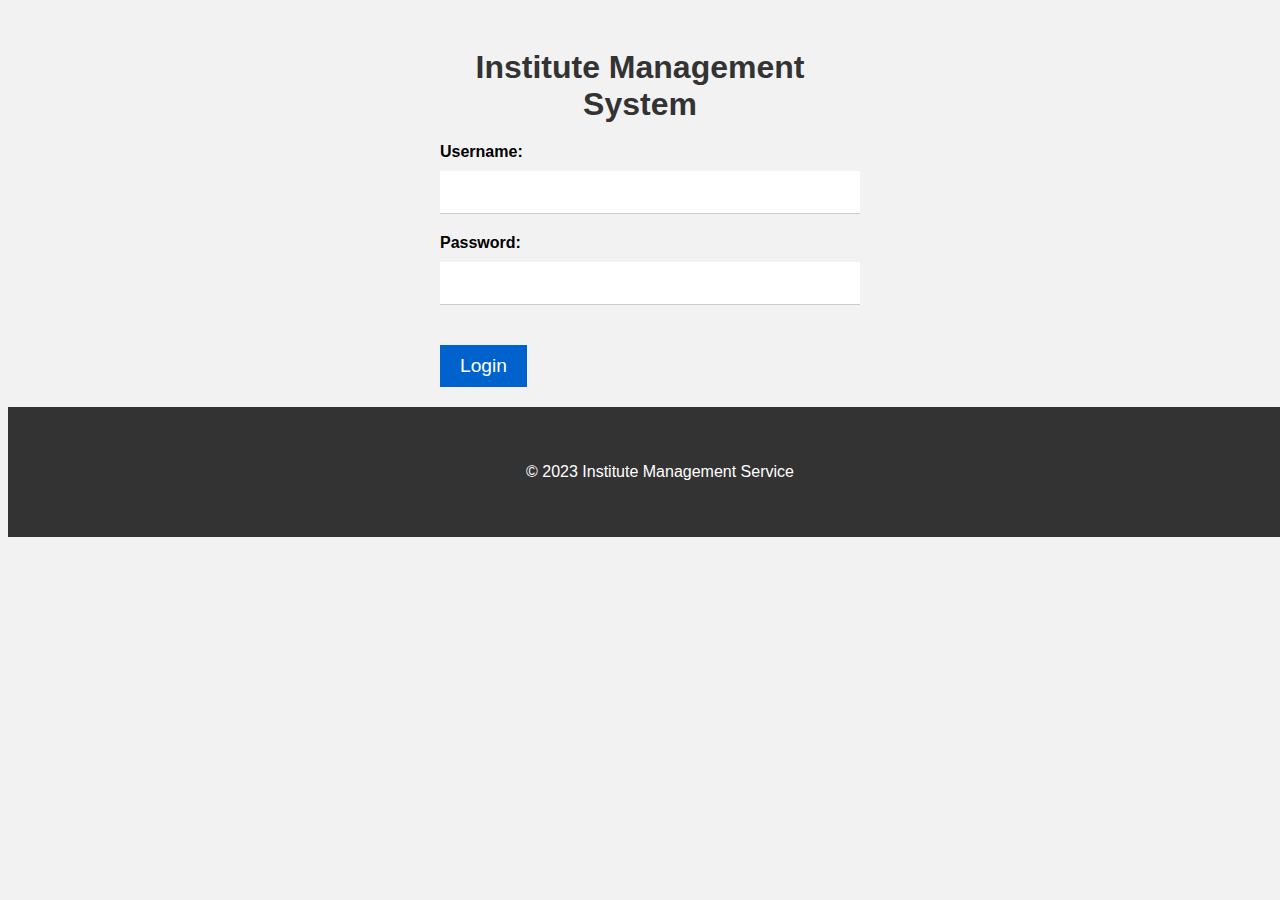
==== index.html @ 56e2f9a5 "Institute Management System UI" ====
<!DOCTYPE html>
<html>
<head>
  <meta charset="UTF-8">
  <title>Login - Institute Management System</title>
  <link rel="stylesheet" href="log_in.css">
</head>
<body>
  <div class="container">
    <h1>Institute Management System</h1>
    <form>
      <label for="username">Username:</label>
      <input type="text" id="username" name="username" required>
      
      <label for="password">Password:</label>
      <input type="password" id="password" name="password" required>
      
      <input type="submit" value="Login">
    </form>
  </div>

  <footer>
    <div class="container">
      <p>&copy; 2023 Institute Management Service</p>
    </div>
  </footer>
</body>
</html>
---- log_in.css ----
/* Styles for login page */
body {
  background-color: #f2f2f2;
  font-family: Arial, sans-serif;
}

.container {
  max-width: 400px;
  margin: 0 auto;
  padding: 20px;
}

h1 {
  font-size: 2em;
  margin-bottom: 20px;
  text-align: center;
  color: #333;
}

form label {
  font-weight: bold;
  display: block;
  margin-bottom: 10px;
}

form input[type="text"],
form input[type="password"] {
  width: 100%;
  padding: 10px;
  margin-bottom: 20px;
  border: none;
  border-bottom: 1px solid #ccc;
  font-size: 1.2em;
}

form input[type="submit"] {
  background-color: #0062cc;
  border: none;
  color: #fff;
  padding: 10px 20px;
  font-size: 1.2em;
  margin-top: 20px;
  cursor: pointer;
}

form input[type="submit"]:hover {
  background-color: #0062cc;
}


footer {
  background-color: #333;
  color: #fff;
  text-align: center;
  padding: 20px;
  width: 100%;
  margin-top: auto;
}
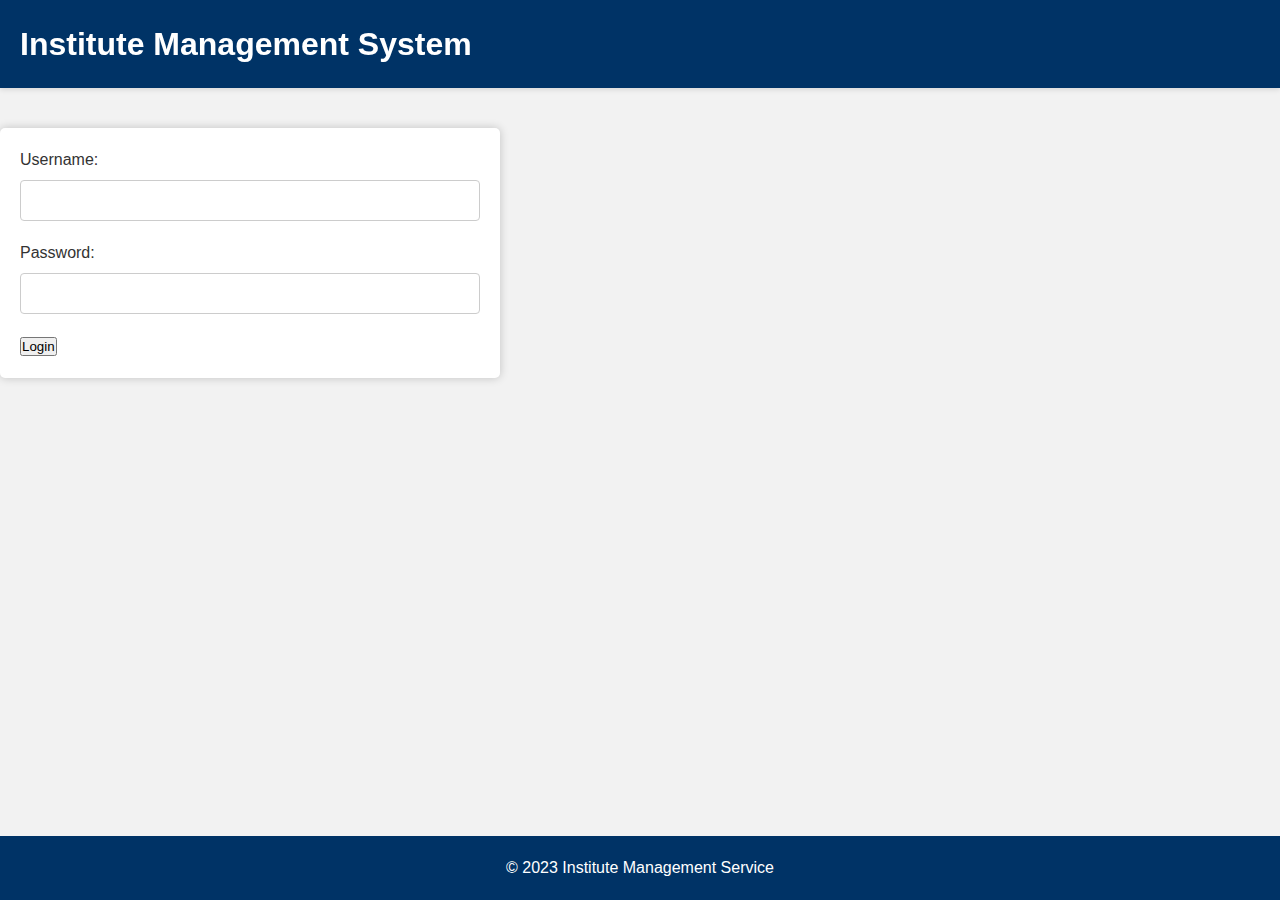
==== commit e0da30ce: "Institute Management System UI" ====
--- a/index.html
+++ b/index.html
@@ -5,6 +5,12 @@
   <title>Login - Institute Management System</title>
   <link rel="stylesheet" href="log_in.css">
 </head>
+  
+<header>
+  <div class="container">
+    <h1>Institute Management System</h1>
+  </div>
+</header>
 <body>
   <div class="container">
     <h1>Institute Management System</h1>
@@ -19,6 +25,30 @@
     </form>
   </div>
 
+  <script>
+    // retrieve the form element and add a submit event listener
+    document.querySelector('form').addEventListener('submit', function(event) {
+      event.preventDefault(); // prevent the default form submission behavior
+
+      // retrieve the values entered in the Username and Password fields
+      const username = document.getElementById('username').value;
+      const password = document.getElementById('password').value;
+
+      // hardcoded values for username and password
+      const correctUsername = 'fatema';
+      const correctPassword = 'fatema123';
+
+      // compare the entered username and password with the hardcoded values
+      if (username === correctUsername && password === correctPassword) {
+        // redirect the user to a new page
+        window.location.href = 'main.html';
+      } else {
+        // display an error message to the user
+        alert('Incorrect username or password. Please try again.');
+      }
+    });
+  </script>
+
   <footer>
     <div class="container">
       <p>&copy; 2023 Institute Management Service</p>
--- a/log_in.css
+++ b/log_in.css
@@ -1,58 +1,94 @@
-/* Styles for login page */
-body {
-  background-color: #f2f2f2;
-  font-family: Arial, sans-serif;
+/* log_in.css */
+
+/* Reset default styles */
+* {
+  box-sizing: border-box;
+  margin: 0;
+  padding: 0;
 }
 
-.container {
-  max-width: 400px;
+.logo img {
+  max-width: 10%;
+  display: block;
   margin: 0 auto;
-  padding: 20px;
+  float: left;
 }
 
-h1 {
-  font-size: 2em;
+/* Set default font and background colors */
+body {
+  font-family: Arial, sans-serif;
+  background-color: #f2f2f2;
+  line-height: 1.5;
+  color: #333;
+  display: flex;
+  flex-direction: column;
+  min-height: 100vh;
+}
+
+header {
+  background-color: #003366;
+  box-shadow: 0 2px 5px rgba(0, 0, 0, 0.1);
+  position: fixed;
+  top: 0;
+  left: 0;
+  width: 100%;
+  z-index: 1;
+  color: white;
+  padding: 20px;
+  display: flex;
+  justify-content: space-between;
+  align-items: right;
+}
+
+form {
+  background-color: #fff;
+  padding: 20px;
+  border-radius: 5px;
+  box-shadow: 0 0 10px rgba(0, 0, 0, 0.2);
   margin-bottom: 20px;
-  text-align: center;
-  color: #333;
+  margin-top: 80px; /* adjust this value as needed */
+  max-width: 500px;
+  
+}
+
+form h2 {
+  margin-bottom: 20px;
 }
 
 form label {
-  font-weight: bold;
   display: block;
-  margin-bottom: 10px;
+  margin-bottom: 8px;
 }
 
 form input[type="text"],
-form input[type="password"] {
+form input[type="password"],
+form select {
   width: 100%;
-  padding: 10px;
+  padding: 12px;
+  border: 1px solid #ccc;
+  border-radius: 4px;
   margin-bottom: 20px;
-  border: none;
-  border-bottom: 1px solid #ccc;
-  font-size: 1.2em;
 }
 
-form input[type="submit"] {
-  background-color: #0062cc;
+form button[type="submit"] {
+  background-color: #003366;
+  color: white;
+  padding: 12px 20px;
   border: none;
-  color: #fff;
-  padding: 10px 20px;
-  font-size: 1.2em;
-  margin-top: 20px;
+  border-radius: 4px;
   cursor: pointer;
 }
 
-form input[type="submit"]:hover {
-  background-color: #0062cc;
+form button[type="submit"]:hover {
+  background-color: #ffa500;
 }
 
-
+/* Footer styles */
 footer {
-  background-color: #333;
-  color: #fff;
+  background-color: #003366;
+  color: white;
   text-align: center;
   padding: 20px;
   width: 100%;
   margin-top: auto;
-}+}
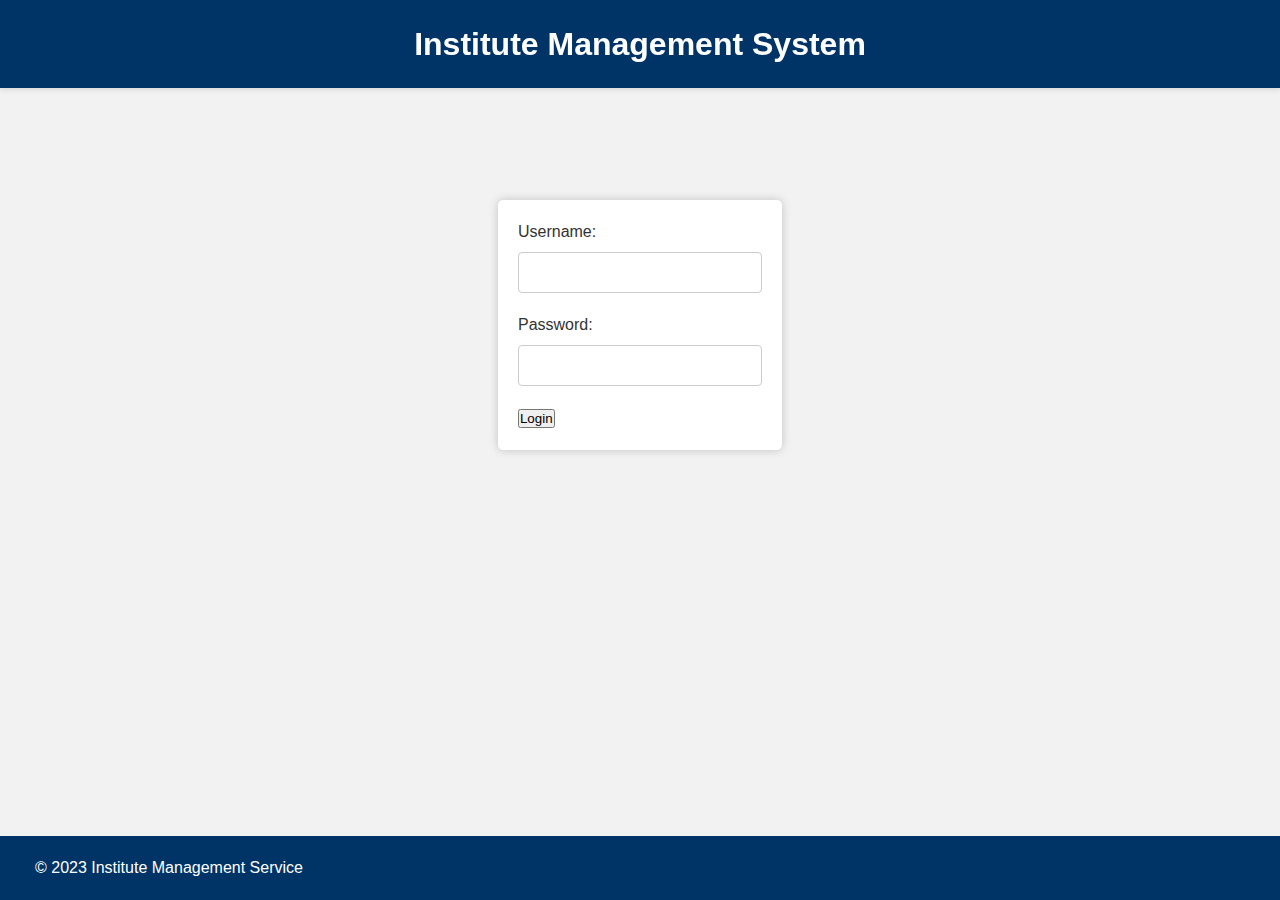
==== commit 9a053785: "Institute Management System UI" ====
--- a/index.html
+++ b/index.html
@@ -13,7 +13,7 @@
 </header>
 <body>
   <div class="container">
-    <h1>Institute Management System</h1>
+   
     <form>
       <label for="username">Username:</label>
       <input type="text" id="username" name="username" required>
--- a/log_in.css
+++ b/log_in.css
@@ -40,15 +40,23 @@
   align-items: right;
 }
 
+.container {
+  display: flex;
+  justify-content: space-between;
+  align-items: center;
+  max-width: 1600px;
+  margin: 0 auto;
+  padding: 0 15px;
+}
 form {
   background-color: #fff;
   padding: 20px;
   border-radius: 5px;
   box-shadow: 0 0 10px rgba(0, 0, 0, 0.2);
   margin-bottom: 20px;
-  margin-top: 80px; /* adjust this value as needed */
-  max-width: 500px;
-  
+  margin-top: 200px; /* adjust this value as needed */
+  max-width: 800px;
+ 
 }
 
 form h2 {
